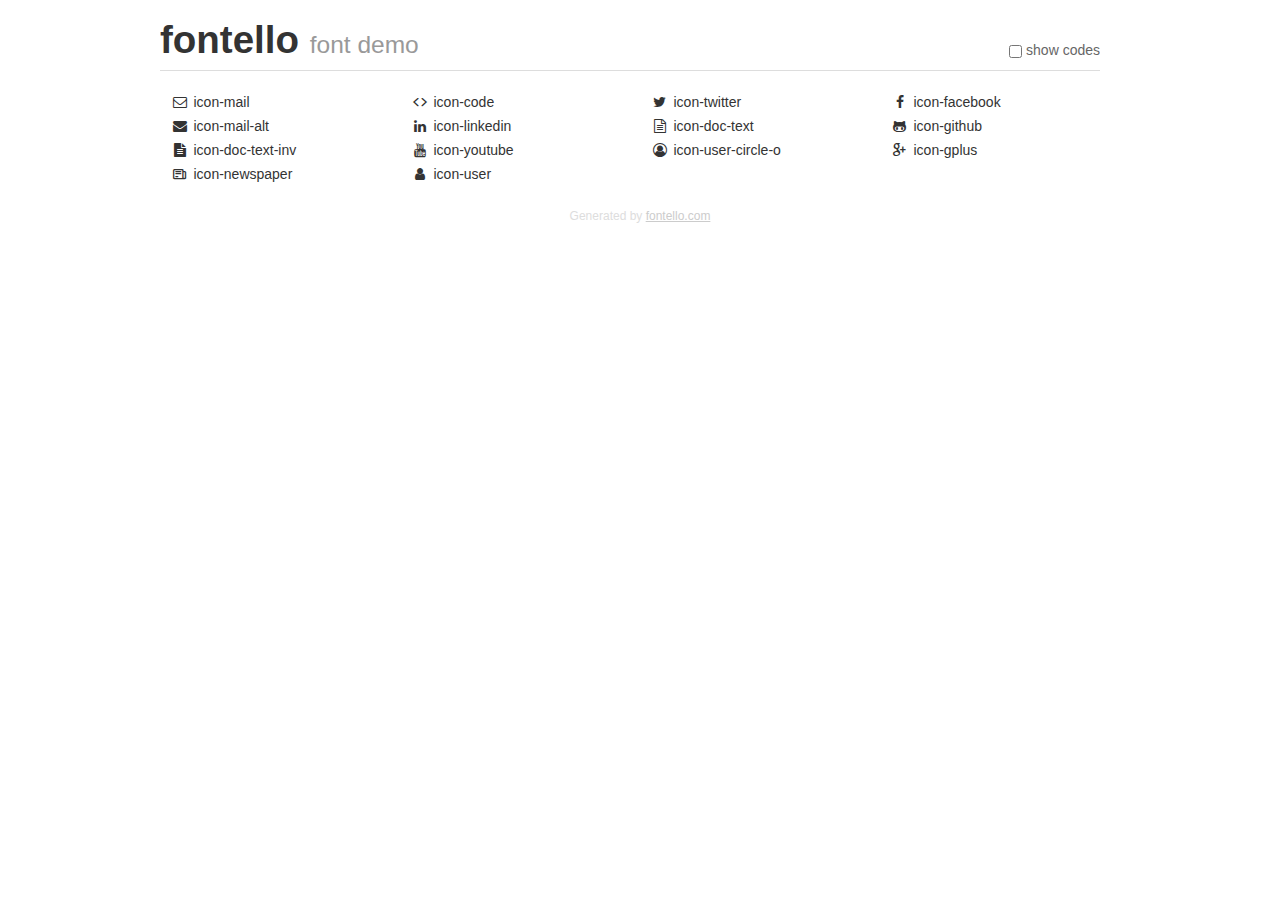
==== demo.html @ c9716b81 "Basic view of site" ====
<!DOCTYPE html>
<html>
  <head><!--[if lt IE 9]><script language="javascript" type="text/javascript" src="//html5shim.googlecode.com/svn/trunk/html5.js"></script><![endif]-->
    <meta charset="UTF-8"><style>/*
 * Bootstrap v2.2.1
 *
 * Copyright 2012 Twitter, Inc
 * Licensed under the Apache License v2.0
 * http://www.apache.org/licenses/LICENSE-2.0
 *
 * Designed and built with all the love in the world @twitter by @mdo and @fat.
 */
.clearfix {
  *zoom: 1;
}
.clearfix:before,
.clearfix:after {
  display: table;
  content: "";
  line-height: 0;
}
.clearfix:after {
  clear: both;
}
html {
  font-size: 100%;
  -webkit-text-size-adjust: 100%;
  -ms-text-size-adjust: 100%;
}
a:focus {
  outline: thin dotted #333;
  outline: 5px auto -webkit-focus-ring-color;
  outline-offset: -2px;
}
a:hover,
a:active {
  outline: 0;
}
button,
input,
select,
textarea {
  margin: 0;
  font-size: 100%;
  vertical-align: middle;
}
button,
input {
  *overflow: visible;
  line-height: normal;
}
button::-moz-focus-inner,
input::-moz-focus-inner {
  padding: 0;
  border: 0;
}
body {
  margin: 0;
  font-family: "Helvetica Neue", Helvetica, Arial, sans-serif;
  font-size: 14px;
  line-height: 20px;
  color: #333;
  background-color: #fff;
}
a {
  color: #08c;
  text-decoration: none;
}
a:hover {
  color: #005580;
  text-decoration: underline;
}
.row {
  margin-left: -20px;
  *zoom: 1;
}
.row:before,
.row:after {
  display: table;
  content: "";
  line-height: 0;
}
.row:after {
  clear: both;
}
[class*="span"] {
  float: left;
  min-height: 1px;
  margin-left: 20px;
}
.container,
.navbar-static-top .container,
.navbar-fixed-top .container,
.navbar-fixed-bottom .container {
  width: 940px;
}
.span12 {
  width: 940px;
}
.span11 {
  width: 860px;
}
.span10 {
  width: 780px;
}
.span9 {
  width: 700px;
}
.span8 {
  width: 620px;
}
.span7 {
  width: 540px;
}
.span6 {
  width: 460px;
}
.span5 {
  width: 380px;
}
.span4 {
  width: 300px;
}
.span3 {
  width: 220px;
}
.span2 {
  width: 140px;
}
.span1 {
  width: 60px;
}
[class*="span"].pull-right,
.row-fluid [class*="span"].pull-right {
  float: right;
}
.container {
  margin-right: auto;
  margin-left: auto;
  *zoom: 1;
}
.container:before,
.container:after {
  display: table;
  content: "";
  line-height: 0;
}
.container:after {
  clear: both;
}
p {
  margin: 0 0 10px;
}
.lead {
  margin-bottom: 20px;
  font-size: 21px;
  font-weight: 200;
  line-height: 30px;
}
small {
  font-size: 85%;
}
h1 {
  margin: 10px 0;
  font-family: inherit;
  font-weight: bold;
  line-height: 20px;
  color: inherit;
  text-rendering: optimizelegibility;
}
h1 small {
  font-weight: normal;
  line-height: 1;
  color: #999;
}
h1 {
  line-height: 40px;
}
h1 {
  font-size: 38.5px;
}
h1 small {
  font-size: 24.5px;
}
body {
  margin-top: 90px;
}
.header {
  position: fixed;
  top: 0;
  left: 50%;
  margin-left: -480px;
  background-color: #fff;
  border-bottom: 1px solid #ddd;
  padding-top: 10px;
  z-index: 10;
}
.footer {
  color: #ddd;
  font-size: 12px;
  text-align: center;
  margin-top: 20px;
}
.footer a {
  color: #ccc;
  text-decoration: underline;
}
.the-icons {
  font-size: 14px;
  line-height: 24px;
}
.switch {
  position: absolute;
  right: 0;
  bottom: 10px;
  color: #666;
}
.switch input {
  margin-right: 0.3em;
}
.codesOn .i-name {
  display: none;
}
.codesOn .i-code {
  display: inline;
}
.i-code {
  display: none;
}
@font-face {
      font-family: 'fontello';
      src: url('./font/fontello.eot?62204477');
      src: url('./font/fontello.eot?62204477#iefix') format('embedded-opentype'),
           url('./font/fontello.woff?62204477') format('woff'),
           url('./font/fontello.ttf?62204477') format('truetype'),
           url('./font/fontello.svg?62204477#fontello') format('svg');
      font-weight: normal;
      font-style: normal;
    }
     
     
    .demo-icon
    {
      font-family: "fontello";
      font-style: normal;
      font-weight: normal;
      speak: never;
     
      display: inline-block;
      text-decoration: inherit;
      width: 1em;
      margin-right: .2em;
      text-align: center;
      /* opacity: .8; */
     
      /* For safety - reset parent styles, that can break glyph codes*/
      font-variant: normal;
      text-transform: none;
     
      /* fix buttons height, for twitter bootstrap */
      line-height: 1em;
     
      /* Animation center compensation - margins should be symmetric */
      /* remove if not needed */
      margin-left: .2em;
     
      /* You can be more comfortable with increased icons size */
      /* font-size: 120%; */
     
      /* Font smoothing. That was taken from TWBS */
      -webkit-font-smoothing: antialiased;
      -moz-osx-font-smoothing: grayscale;
     
      /* Uncomment for 3D effect */
      /* text-shadow: 1px 1px 1px rgba(127, 127, 127, 0.3); */
    }
     </style>
    <link rel="stylesheet" href="css/animation.css"><!--[if IE 7]><link rel="stylesheet" href="css/" + font.fontname + "-ie7.css"><![endif]-->
    <script>
      function toggleCodes(on) {
        var obj = document.getElementById('icons');
      
        if (on) {
          obj.className += ' codesOn';
        } else {
          obj.className = obj.className.replace(' codesOn', '');
        }
      }
      
    </script>
  </head>
  <body>
    <div class="container header">
      <h1>fontello <small>font demo</small></h1>
      <label class="switch">
        <input type="checkbox" onclick="toggleCodes(this.checked)">show codes
      </label>
    </div>
    <div class="container" id="icons">
      <div class="row">
        <div class="the-icons span3" title="Code: 0x2709"><i class="demo-icon icon-mail">&#x2709;</i> <span class="i-name">icon-mail</span><span class="i-code">0x2709</span></div>
        <div class="the-icons span3" title="Code: 0xe714"><i class="demo-icon icon-code">&#xe714;</i> <span class="i-name">icon-code</span><span class="i-code">0xe714</span></div>
        <div class="the-icons span3" title="Code: 0xf099"><i class="demo-icon icon-twitter">&#xf099;</i> <span class="i-name">icon-twitter</span><span class="i-code">0xf099</span></div>
        <div class="the-icons span3" title="Code: 0xf09a"><i class="demo-icon icon-facebook">&#xf09a;</i> <span class="i-name">icon-facebook</span><span class="i-code">0xf09a</span></div>
      </div>
      <div class="row">
        <div class="the-icons span3" title="Code: 0xf0e0"><i class="demo-icon icon-mail-alt">&#xf0e0;</i> <span class="i-name">icon-mail-alt</span><span class="i-code">0xf0e0</span></div>
        <div class="the-icons span3" title="Code: 0xf0e1"><i class="demo-icon icon-linkedin">&#xf0e1;</i> <span class="i-name">icon-linkedin</span><span class="i-code">0xf0e1</span></div>
        <div class="the-icons span3" title="Code: 0xf0f6"><i class="demo-icon icon-doc-text">&#xf0f6;</i> <span class="i-name">icon-doc-text</span><span class="i-code">0xf0f6</span></div>
        <div class="the-icons span3" title="Code: 0xf113"><i class="demo-icon icon-github">&#xf113;</i> <span class="i-name">icon-github</span><span class="i-code">0xf113</span></div>
      </div>
      <div class="row">
        <div class="the-icons span3" title="Code: 0xf15c"><i class="demo-icon icon-doc-text-inv">&#xf15c;</i> <span class="i-name">icon-doc-text-inv</span><span class="i-code">0xf15c</span></div>
        <div class="the-icons span3" title="Code: 0xf167"><i class="demo-icon icon-youtube">&#xf167;</i> <span class="i-name">icon-youtube</span><span class="i-code">0xf167</span></div>
        <div class="the-icons span3" title="Code: 0xf2be"><i class="demo-icon icon-user-circle-o">&#xf2be;</i> <span class="i-name">icon-user-circle-o</span><span class="i-code">0xf2be</span></div>
        <div class="the-icons span3" title="Code: 0xf30f"><i class="demo-icon icon-gplus">&#xf30f;</i> <span class="i-name">icon-gplus</span><span class="i-code">0xf30f</span></div>
      </div>
      <div class="row">
        <div class="the-icons span3" title="Code: 0xf4f0"><i class="demo-icon icon-newspaper">&#xf4f0;</i> <span class="i-name">icon-newspaper</span><span class="i-code">0xf4f0</span></div>
        <div class="the-icons span3" title="Code: 0x1f464"><i class="demo-icon icon-user">&#x1f464;</i> <span class="i-name">icon-user</span><span class="i-code">0x1f464</span></div>
      </div>
    </div>
    <div class="container footer">Generated by <a href="https://fontello.com">fontello.com</a></div>
  </body>
</html>
---- css/animation.css ----
/*
   Animation example, for spinners
*/
.animate-spin {
  -moz-animation: spin 2s infinite linear;
  -o-animation: spin 2s infinite linear;
  -webkit-animation: spin 2s infinite linear;
  animation: spin 2s infinite linear;
  display: inline-block;
}
@-moz-keyframes spin {
  0% {
    -moz-transform: rotate(0deg);
    -o-transform: rotate(0deg);
    -webkit-transform: rotate(0deg);
    transform: rotate(0deg);
  }

  100% {
    -moz-transform: rotate(359deg);
    -o-transform: rotate(359deg);
    -webkit-transform: rotate(359deg);
    transform: rotate(359deg);
  }
}
@-webkit-keyframes spin {
  0% {
    -moz-transform: rotate(0deg);
    -o-transform: rotate(0deg);
    -webkit-transform: rotate(0deg);
    transform: rotate(0deg);
  }

  100% {
    -moz-transform: rotate(359deg);
    -o-transform: rotate(359deg);
    -webkit-transform: rotate(359deg);
    transform: rotate(359deg);
  }
}
@-o-keyframes spin {
  0% {
    -moz-transform: rotate(0deg);
    -o-transform: rotate(0deg);
    -webkit-transform: rotate(0deg);
    transform: rotate(0deg);
  }

  100% {
    -moz-transform: rotate(359deg);
    -o-transform: rotate(359deg);
    -webkit-transform: rotate(359deg);
    transform: rotate(359deg);
  }
}
@-ms-keyframes spin {
  0% {
    -moz-transform: rotate(0deg);
    -o-transform: rotate(0deg);
    -webkit-transform: rotate(0deg);
    transform: rotate(0deg);
  }

  100% {
    -moz-transform: rotate(359deg);
    -o-transform: rotate(359deg);
    -webkit-transform: rotate(359deg);
    transform: rotate(359deg);
  }
}
@keyframes spin {
  0% {
    -moz-transform: rotate(0deg);
    -o-transform: rotate(0deg);
    -webkit-transform: rotate(0deg);
    transform: rotate(0deg);
  }

  100% {
    -moz-transform: rotate(359deg);
    -o-transform: rotate(359deg);
    -webkit-transform: rotate(359deg);
    transform: rotate(359deg);
  }
}
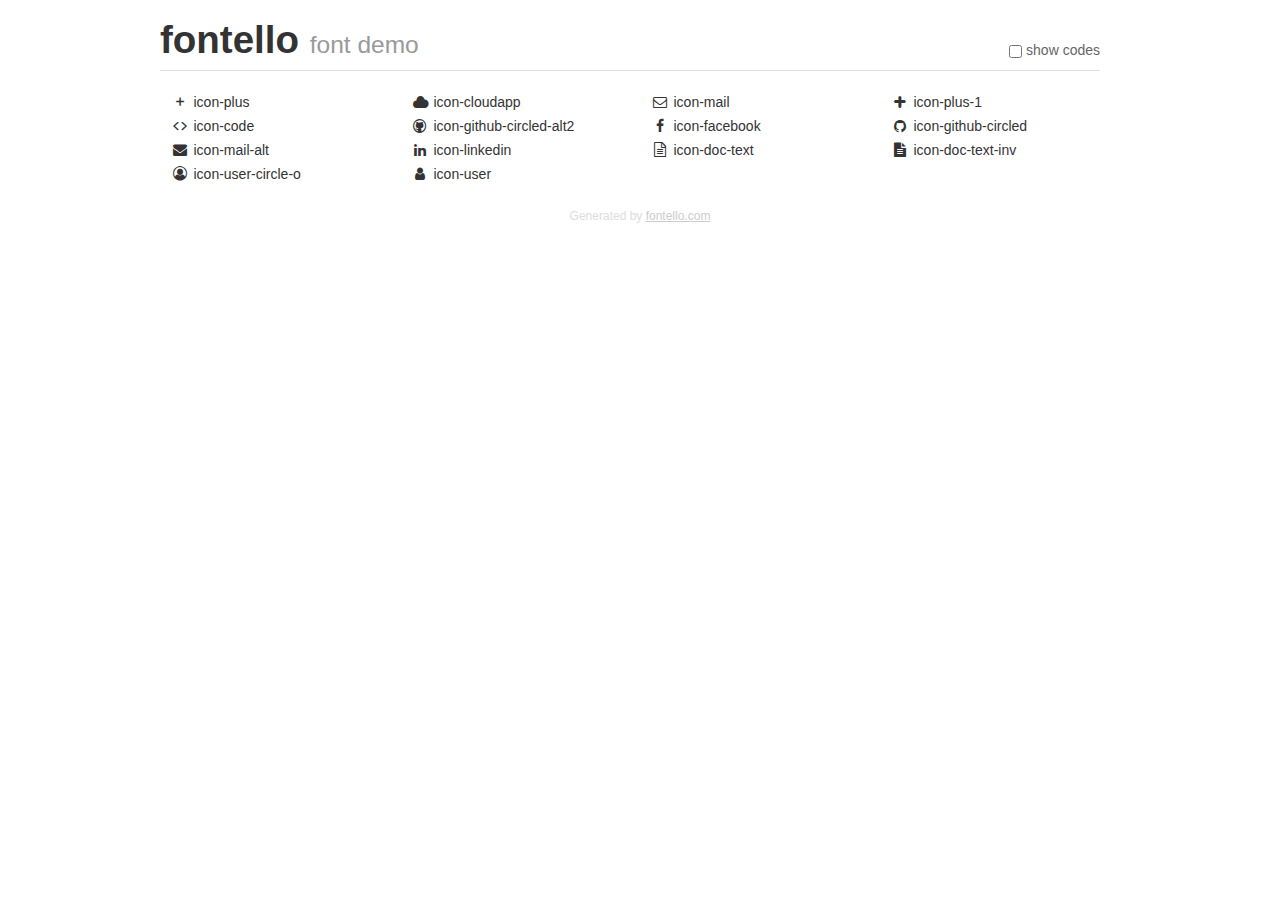
==== commit aebb304b: "Full View of website" ====
--- a/demo.html
+++ b/demo.html
@@ -229,11 +229,11 @@
 }
 @font-face {
       font-family: 'fontello';
-      src: url('./font/fontello.eot?62204477');
-      src: url('./font/fontello.eot?62204477#iefix') format('embedded-opentype'),
-           url('./font/fontello.woff?62204477') format('woff'),
-           url('./font/fontello.ttf?62204477') format('truetype'),
-           url('./font/fontello.svg?62204477#fontello') format('svg');
+      src: url('./font/fontello.eot?7999267');
+      src: url('./font/fontello.eot?7999267#iefix') format('embedded-opentype'),
+           url('./font/fontello.woff?7999267') format('woff'),
+           url('./font/fontello.ttf?7999267') format('truetype'),
+           url('./font/fontello.svg?7999267#fontello') format('svg');
       font-weight: normal;
       font-style: normal;
     }
@@ -298,25 +298,25 @@
     </div>
     <div class="container" id="icons">
       <div class="row">
+        <div class="the-icons span3" title="Code: 0x2b"><i class="demo-icon icon-plus">&#x2b;</i> <span class="i-name">icon-plus</span><span class="i-code">0x2b</span></div>
+        <div class="the-icons span3" title="Code: 0x63"><i class="demo-icon icon-cloudapp">&#x63;</i> <span class="i-name">icon-cloudapp</span><span class="i-code">0x63</span></div>
         <div class="the-icons span3" title="Code: 0x2709"><i class="demo-icon icon-mail">&#x2709;</i> <span class="i-name">icon-mail</span><span class="i-code">0x2709</span></div>
+        <div class="the-icons span3" title="Code: 0xe0c1"><i class="demo-icon icon-plus-1">&#xe0c1;</i> <span class="i-name">icon-plus-1</span><span class="i-code">0xe0c1</span></div>
+      </div>
+      <div class="row">
         <div class="the-icons span3" title="Code: 0xe714"><i class="demo-icon icon-code">&#xe714;</i> <span class="i-name">icon-code</span><span class="i-code">0xe714</span></div>
-        <div class="the-icons span3" title="Code: 0xf099"><i class="demo-icon icon-twitter">&#xf099;</i> <span class="i-name">icon-twitter</span><span class="i-code">0xf099</span></div>
+        <div class="the-icons span3" title="Code: 0xf056"><i class="demo-icon icon-github-circled-alt2">&#xf056;</i> <span class="i-name">icon-github-circled-alt2</span><span class="i-code">0xf056</span></div>
         <div class="the-icons span3" title="Code: 0xf09a"><i class="demo-icon icon-facebook">&#xf09a;</i> <span class="i-name">icon-facebook</span><span class="i-code">0xf09a</span></div>
+        <div class="the-icons span3" title="Code: 0xf09b"><i class="demo-icon icon-github-circled">&#xf09b;</i> <span class="i-name">icon-github-circled</span><span class="i-code">0xf09b</span></div>
       </div>
       <div class="row">
         <div class="the-icons span3" title="Code: 0xf0e0"><i class="demo-icon icon-mail-alt">&#xf0e0;</i> <span class="i-name">icon-mail-alt</span><span class="i-code">0xf0e0</span></div>
         <div class="the-icons span3" title="Code: 0xf0e1"><i class="demo-icon icon-linkedin">&#xf0e1;</i> <span class="i-name">icon-linkedin</span><span class="i-code">0xf0e1</span></div>
         <div class="the-icons span3" title="Code: 0xf0f6"><i class="demo-icon icon-doc-text">&#xf0f6;</i> <span class="i-name">icon-doc-text</span><span class="i-code">0xf0f6</span></div>
-        <div class="the-icons span3" title="Code: 0xf113"><i class="demo-icon icon-github">&#xf113;</i> <span class="i-name">icon-github</span><span class="i-code">0xf113</span></div>
+        <div class="the-icons span3" title="Code: 0xf15c"><i class="demo-icon icon-doc-text-inv">&#xf15c;</i> <span class="i-name">icon-doc-text-inv</span><span class="i-code">0xf15c</span></div>
       </div>
       <div class="row">
-        <div class="the-icons span3" title="Code: 0xf15c"><i class="demo-icon icon-doc-text-inv">&#xf15c;</i> <span class="i-name">icon-doc-text-inv</span><span class="i-code">0xf15c</span></div>
-        <div class="the-icons span3" title="Code: 0xf167"><i class="demo-icon icon-youtube">&#xf167;</i> <span class="i-name">icon-youtube</span><span class="i-code">0xf167</span></div>
         <div class="the-icons span3" title="Code: 0xf2be"><i class="demo-icon icon-user-circle-o">&#xf2be;</i> <span class="i-name">icon-user-circle-o</span><span class="i-code">0xf2be</span></div>
-        <div class="the-icons span3" title="Code: 0xf30f"><i class="demo-icon icon-gplus">&#xf30f;</i> <span class="i-name">icon-gplus</span><span class="i-code">0xf30f</span></div>
-      </div>
-      <div class="row">
-        <div class="the-icons span3" title="Code: 0xf4f0"><i class="demo-icon icon-newspaper">&#xf4f0;</i> <span class="i-name">icon-newspaper</span><span class="i-code">0xf4f0</span></div>
         <div class="the-icons span3" title="Code: 0x1f464"><i class="demo-icon icon-user">&#x1f464;</i> <span class="i-name">icon-user</span><span class="i-code">0x1f464</span></div>
       </div>
     </div>
